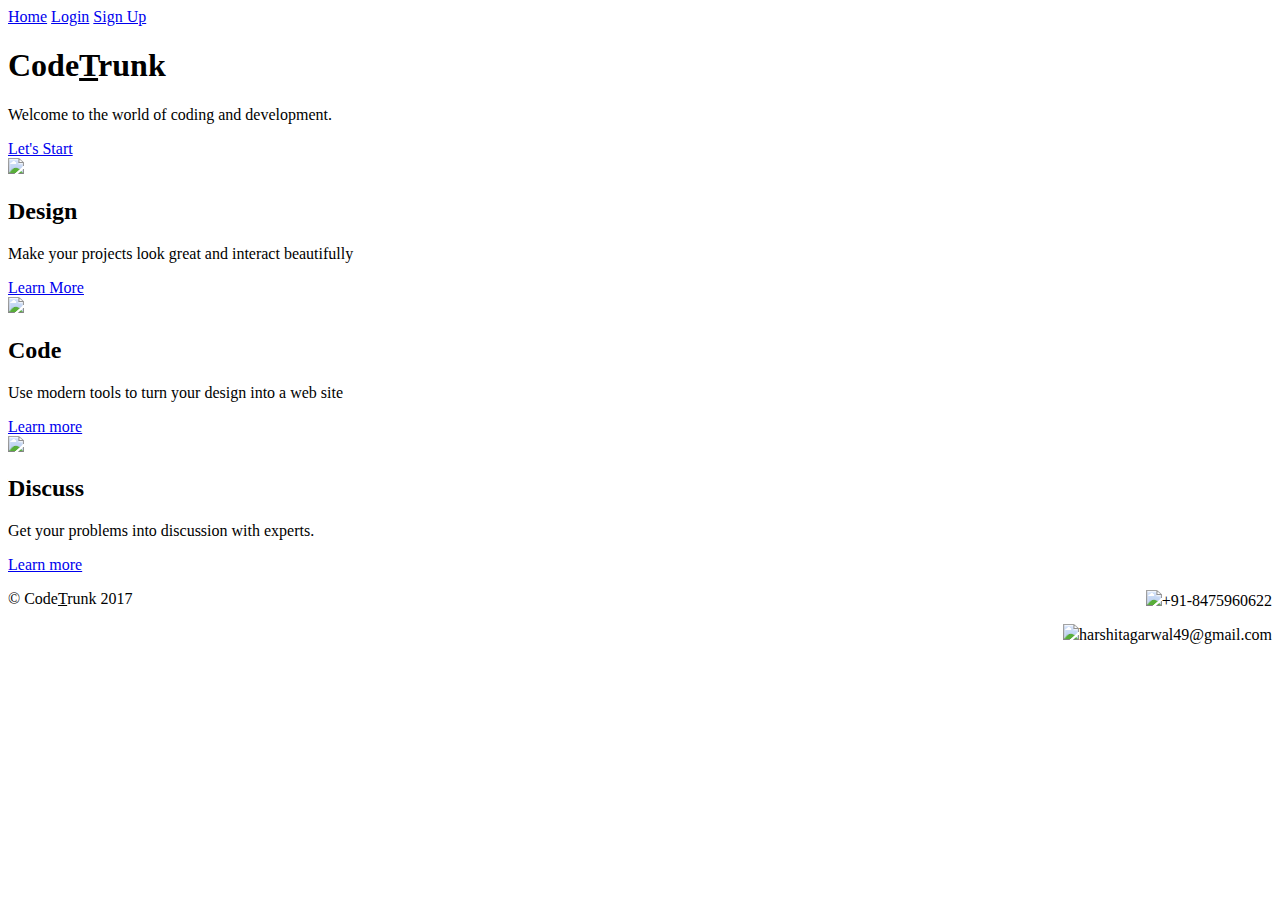
==== index.html @ 53f339fe "Update index.html" ====
<!DOCTYPE html>
<html>
<head>
  <link href="12.png" rel="icon" type="image/ico">
  <title>CodeTrunk</title>
  <link href="style.css" type="text/css" rel="stylesheet">
  <link href="https://fonts.googleapis.com/css?family=Josefin+Sans" rel="stylesheet">
  <link href="https://fonts.googleapis.com/css?family=Raleway" rel="stylesheet">
  <link href="https://fonts.googleapis.com/css?family=PT+Sans" rel="stylesheet">
</head>
<body>
	

	<div class="header">
		<div class="container">
			<div class="nav">
				<a href="MainPage.html" class="tt1">Home</a>
				<a href="Login.html" class="tt2">Login</a>
				<a href="signup.html" class="tt3">Sign Up</a>
			</div>
		</div>
	</div>

	<div class="jumbotron">
		<div class="container">
			<div class="main">
				<h1> Code<u>T</u>runk</h1>
				<p>Welcome to the world of coding and development.</p>
				<a class="btn-main" href="#">Let's Start</a>
			</div>
		</div>
	</div>


	<div class="supporting">
		<div class="container">
			<div class="col">
				<img src="https://s3.amazonaws.com/codecademy-content/projects/broadway/design.svg">
				<h2>Design</h2>
				<p>Make your projects look great and interact beautifully</p>
				<a href="#" class="btn-default">Learn More</a>
			</div>


			<div class="col">
      		  <img src="https://s3.amazonaws.com/codecademy-content/projects/broadway/develop.svg">
        		<h2>Code</h2>
        		<p>Use modern tools to turn your design into a web site	</p>
        		<a class="btn-default" href="#">Learn more</a>
      		</div>

      		<div class="col">
       			 <img src="212.png">
        		<h2>Discuss</h2>
       		 	<p>Get your problems into discussion with experts.</p>
        		<a class="btn-default" href="#">Learn more</a>
      		</div>
		</div>
		<div class="clearfix"></div>
	</div>

	<div class="footer">
		<div class="container">
				<p class="contt" style="text-align:left;">&copy; Code<u>T</u>runk 2017<span style="float:right;"><img src="conicon.png">+91-8475960622</span></p>
				<p align="right" class="cont"><img src="mail.png">harshitagarwal49@gmail.com</p>
		</div>
	</div>


</body>
</html>
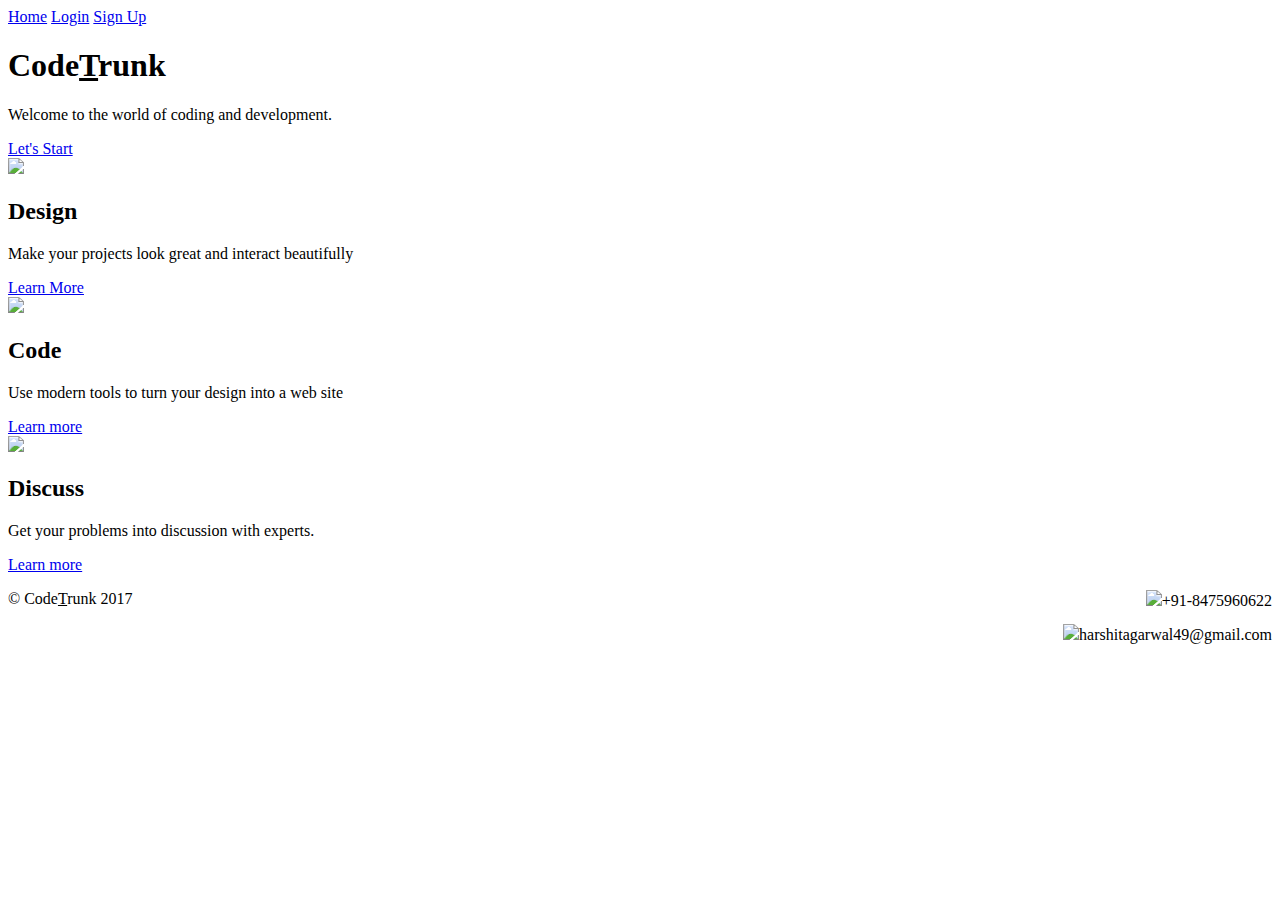
==== commit 4d950bca: "Update index.html" ====
--- a/index.html
+++ b/index.html
@@ -14,8 +14,8 @@
 	<div class="header">
 		<div class="container">
 			<div class="nav">
-				<a href="MainPage.html" class="tt1">Home</a>
-				<a href="Login.html" class="tt2">Login</a>
+				<a href="index.html" class="tt1">Home</a>
+				<a href="login.html" class="tt2">Login</a>
 				<a href="signup.html" class="tt3">Sign Up</a>
 			</div>
 		</div>
